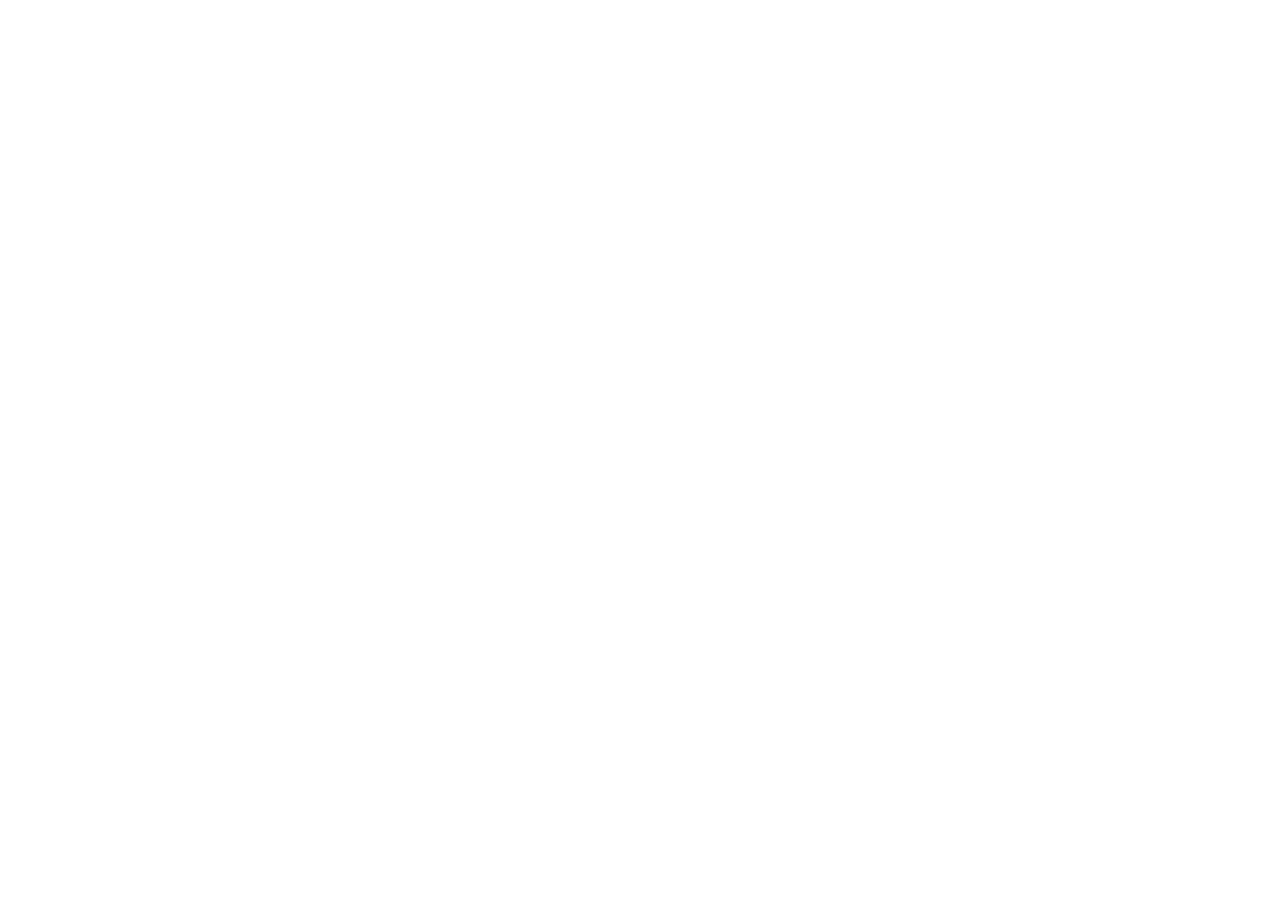
==== bootstrap_boilerplate.html @ d8446a77 "initial commit" ====
<!DOCTYPE html>
<html>

<head>
  <meta charset="utf-8">
  <meta http-equiv="X-UA-Compatible" content="IE=edge">
  <title>Bootstrap Boilerplate</title>
  <meta name="viewport" content="width=device-width, initial-scale=1">
  <link rel="stylesheet" href="https://stackpath.bootstrapcdn.com/bootstrap/4.3.1/css/bootstrap.min.css"
    integrity="sha384-ggOyR0iXCbMQv3Xipma34MD+dH/1fQ784/j6cY/iJTQUOhcWr7x9JvoRxT2MZw1T" crossorigin="anonymous">
  <link rel="stylesheet" href="https://cdnjs.cloudflare.com/ajax/libs/font-awesome/5.10.2/css/all.css">
</head>

<body>
  <script src="https://code.jquery.com/jquery-3.3.1.slim.min.js"
    integrity="sha384-q8i/X+965DzO0rT7abK41JStQIAqVgRVzpbzo5smXKp4YfRvH+8abtTE1Pi6jizo"
    crossorigin="anonymous"></script>
  <script src="https://cdnjs.cloudflare.com/ajax/libs/popper.js/1.14.7/umd/popper.min.js"
    integrity="sha384-UO2eT0CpHqdSJQ6hJty5KVphtPhzWj9WO1clHTMGa3JDZwrnQq4sF86dIHNDz0W1"
    crossorigin="anonymous"></script>
  <script src="https://stackpath.bootstrapcdn.com/bootstrap/4.3.1/js/bootstrap.min.js"
    integrity="sha384-JjSmVgyd0p3pXB1rRibZUAYoIIy6OrQ6VrjIEaFf/nJGzIxFDsf4x0xIM+B07jRM"
    crossorigin="anonymous"></script>
</body>

</html>
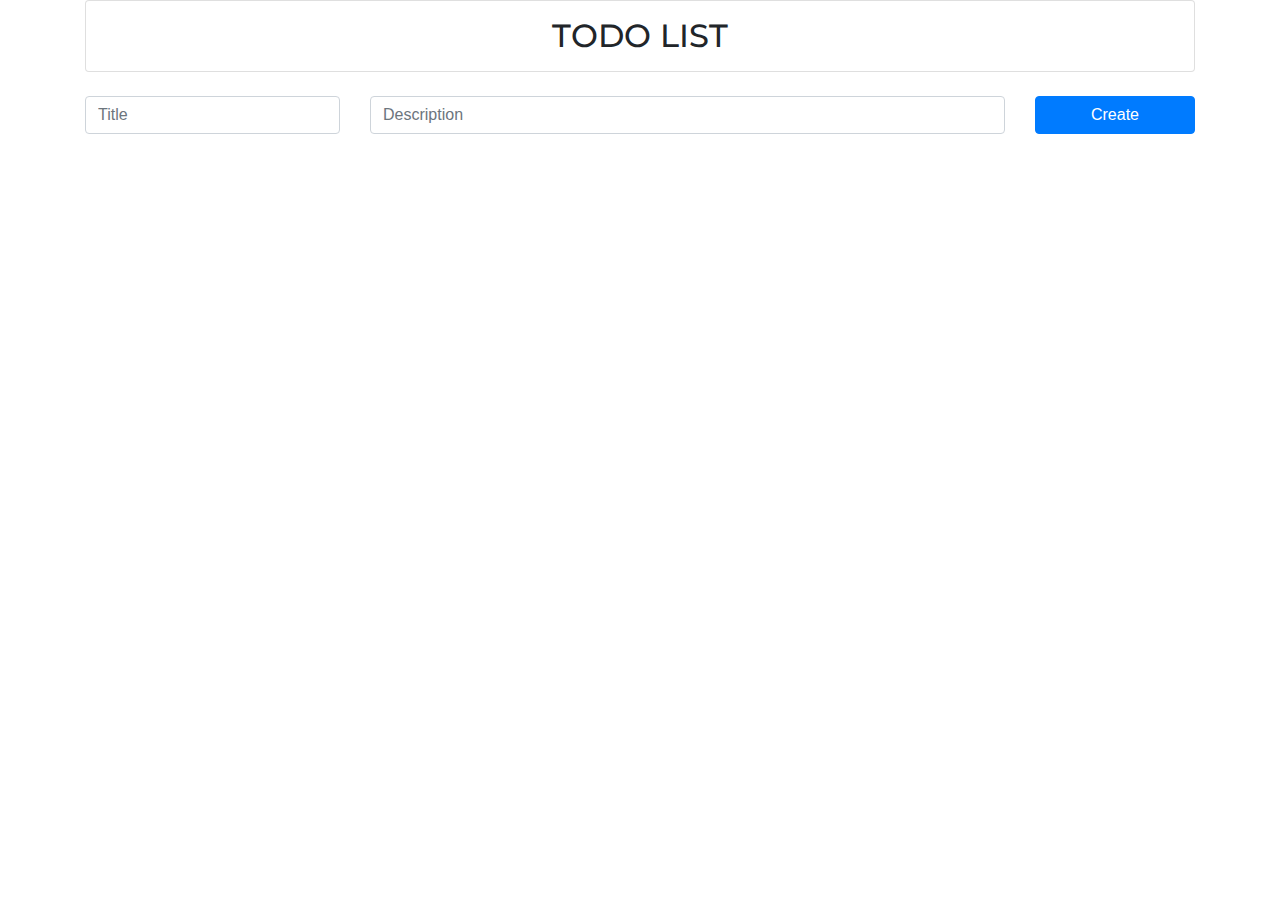
==== commit 19154364: "todo form added" ====
--- a/bootstrap_boilerplate.html
+++ b/bootstrap_boilerplate.html
@@ -9,9 +9,28 @@
   <link rel="stylesheet" href="https://stackpath.bootstrapcdn.com/bootstrap/4.3.1/css/bootstrap.min.css"
     integrity="sha384-ggOyR0iXCbMQv3Xipma34MD+dH/1fQ784/j6cY/iJTQUOhcWr7x9JvoRxT2MZw1T" crossorigin="anonymous">
   <link rel="stylesheet" href="https://cdnjs.cloudflare.com/ajax/libs/font-awesome/5.10.2/css/all.css">
+  <link href="https://fonts.googleapis.com/css?family=Montserrat|Ubuntu&display=swap" rel="stylesheet">
 </head>
 
 <body>
+  <div class="container">
+    <div class="card h2 p-3 text-center" style="font-family: 'Montserrat', sans-serif;">TODO LIST</div>
+    <div class="col-12 d-flex justify-content-center p-0 mt-4">
+      <form class="mb-2 w-100" onsubmit="addTodo(event)">
+        <div class="row">
+          <div class="form-group col-sm-3">
+            <input type="text" class="form-control" placeholder="Title" id="title" required />
+          </div>
+          <div class="form-group col-sm-7">
+            <input type="text" class="form-control" placeholder="Description" id="desc" required />
+          </div>
+          <div class="form-group col-sm-2">
+            <button type="submit" class="btn btn-primary w-100">Create</button>
+          </div>
+        </div>
+      </form>
+    </div>
+  </div>
   <script src="https://code.jquery.com/jquery-3.3.1.slim.min.js"
     integrity="sha384-q8i/X+965DzO0rT7abK41JStQIAqVgRVzpbzo5smXKp4YfRvH+8abtTE1Pi6jizo"
     crossorigin="anonymous"></script>
@@ -21,6 +40,12 @@
   <script src="https://stackpath.bootstrapcdn.com/bootstrap/4.3.1/js/bootstrap.min.js"
     integrity="sha384-JjSmVgyd0p3pXB1rRibZUAYoIIy6OrQ6VrjIEaFf/nJGzIxFDsf4x0xIM+B07jRM"
     crossorigin="anonymous"></script>
+  <script>
+    function addTodo() {
+      event.preventDefault();
+      console.log('hey')
+    }
+  </script>
 </body>
 
 </html>